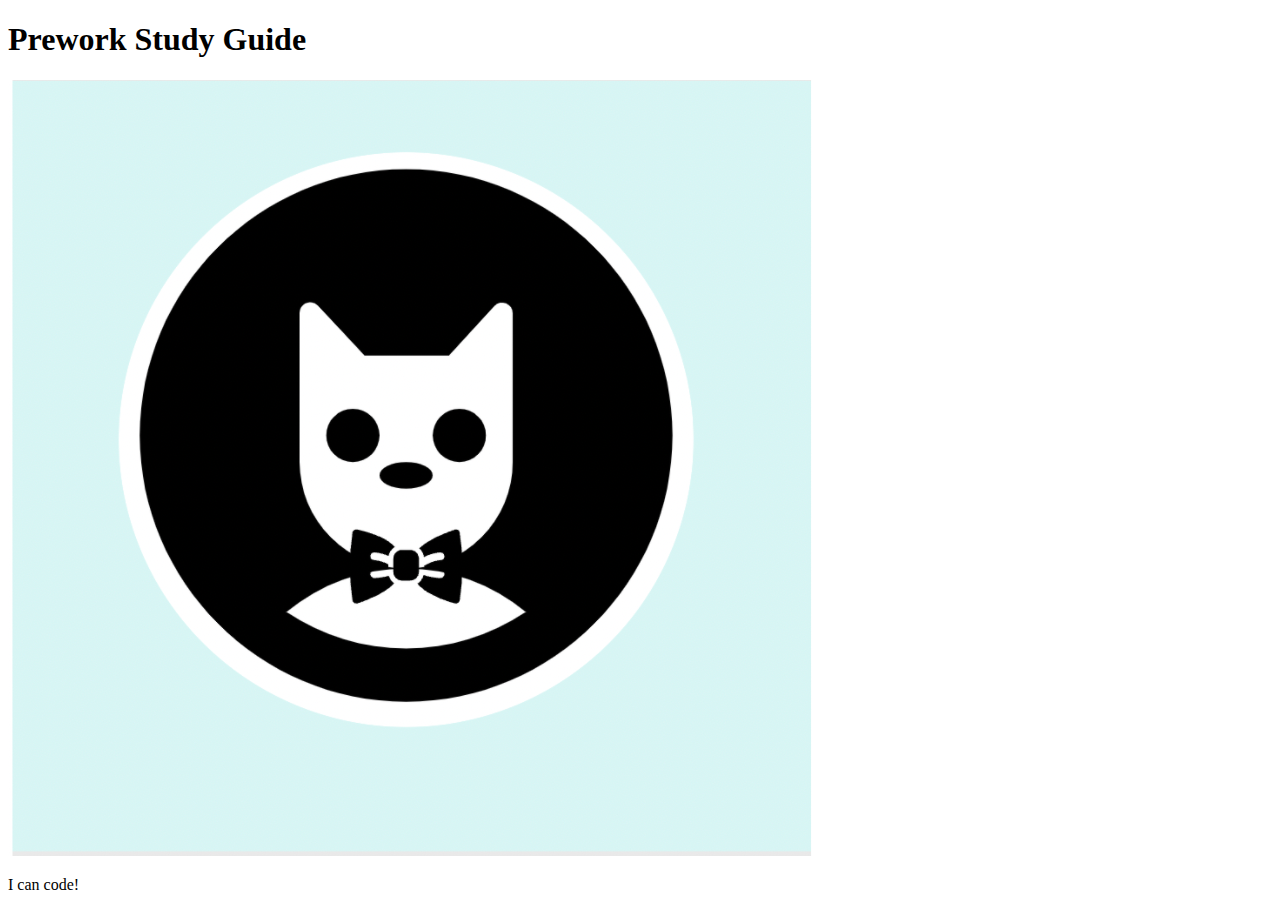
==== prework-study-guide/index.html @ 036beb9a "fixed bug in html main file header" ====
<!DOCTYPE html>
<html lang="en">
  <head>
    <meta charset="UTF-8" />
    <meta http-equiv="X-UA-Compatible" content="IE=edge" />
    <meta name="viewport" content="width=device-width, initial-scale=1.0" />
    <title>Prework Study Guide</title>
  </head>
  <body>
    <header id="header">
      <h1>Prework Study Guide</h1>
      <img src="./assets/bowtie-cat.png" alt="Profile image of cat wearing a bow tie." />
    </header>
    <main>
      <!-- Student code goes here -->
    </main>

    <footer>
      <p>I can code!</p>
    </footer>
  </body>
</html>
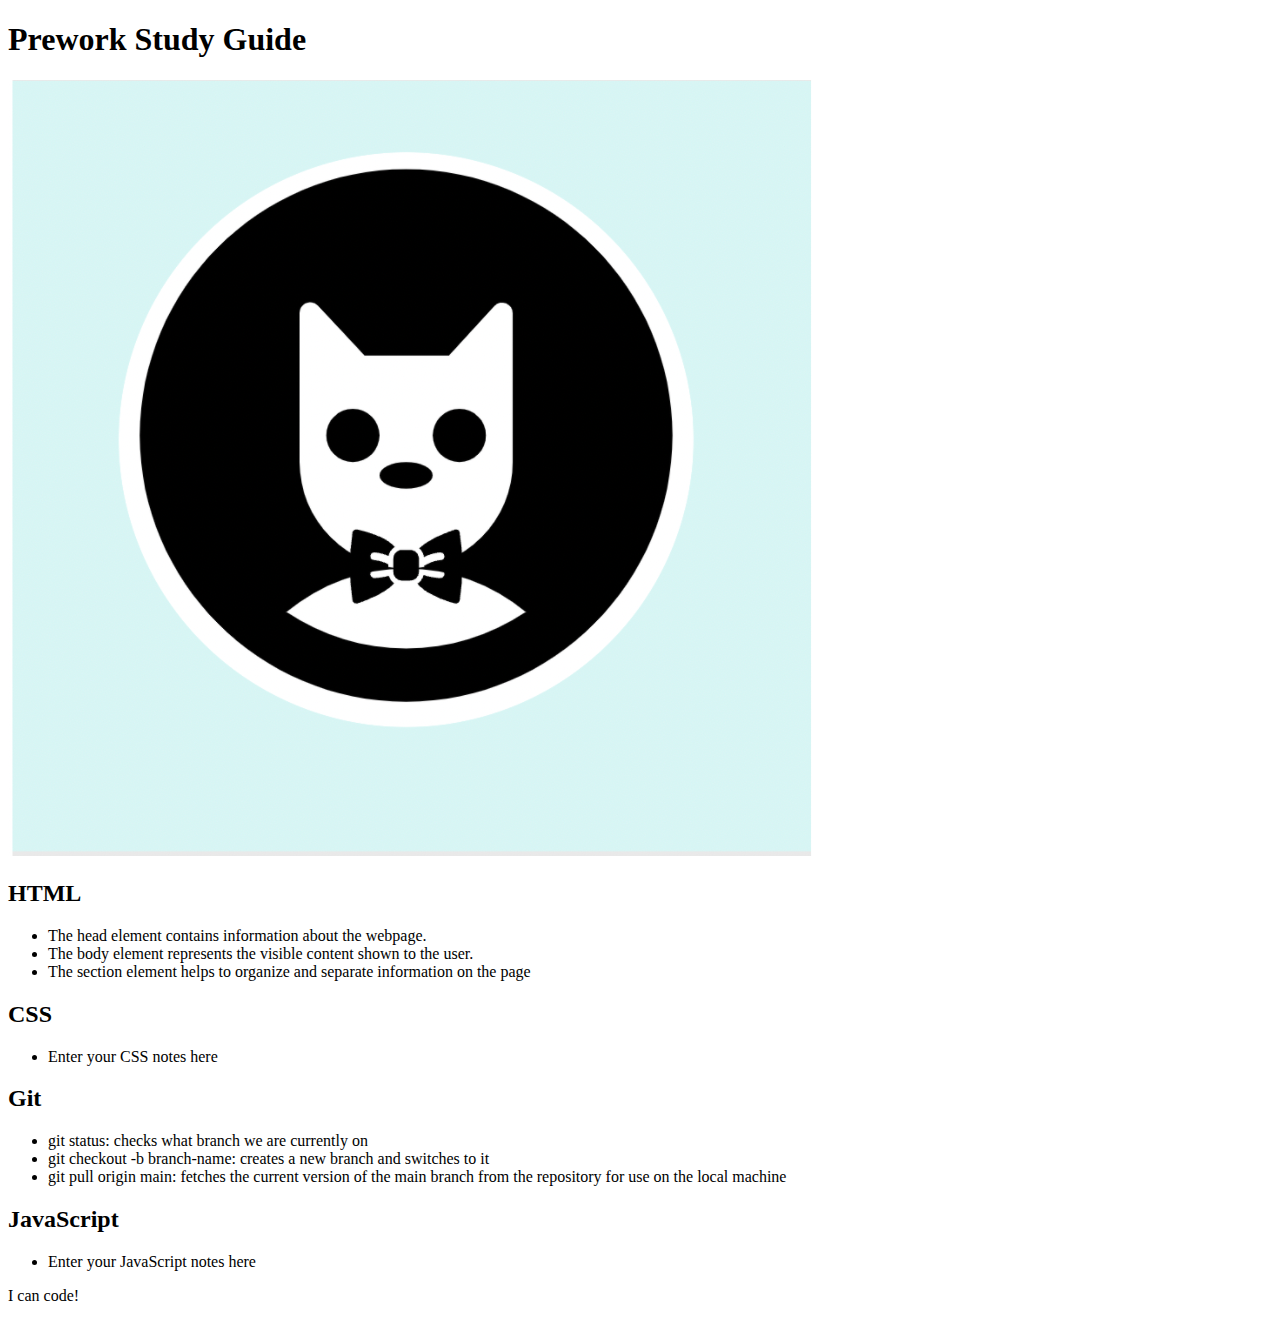
==== commit c3b8b1b1: "added code to HTML file" ====
--- a/prework-study-guide/index.html
+++ b/prework-study-guide/index.html
@@ -12,7 +12,39 @@
       <img src="./assets/bowtie-cat.png" alt="Profile image of cat wearing a bow tie." />
     </header>
     <main>
-      <!-- Student code goes here -->
+
+      <section class="card" id="html-section">
+        <h2>HTML</h2>
+        <ul>
+          <li>The head element contains information about the webpage.</li>
+          <li>The body element represents the visible content shown to the user.</li>
+          <li>The section element helps to organize and separate information on the page</li>
+        </ul>
+      </section>
+
+      <section class="card" id="css-section">
+        <h2>CSS</h2>
+        <ul>
+          <li>Enter your CSS notes here</li>
+        </ul>
+      </section>
+
+      <section class="card" id="git-section">
+        <h2>Git</h2>
+        <ul>
+          <li>git status: checks what branch we are currently on</li>
+          <li>git checkout -b branch-name: creates a new branch and switches to it</li>
+          <li>git pull origin main: fetches the current version of the main branch from the repository for use on the local machine</li>
+        </ul>
+      </section>
+
+      <section class="card" id="javascript-section">
+        <h2>JavaScript</h2>
+        <ul>
+          <li>Enter your JavaScript notes here</li>
+        </ul>
+      </section>
+
     </main>
 
     <footer>
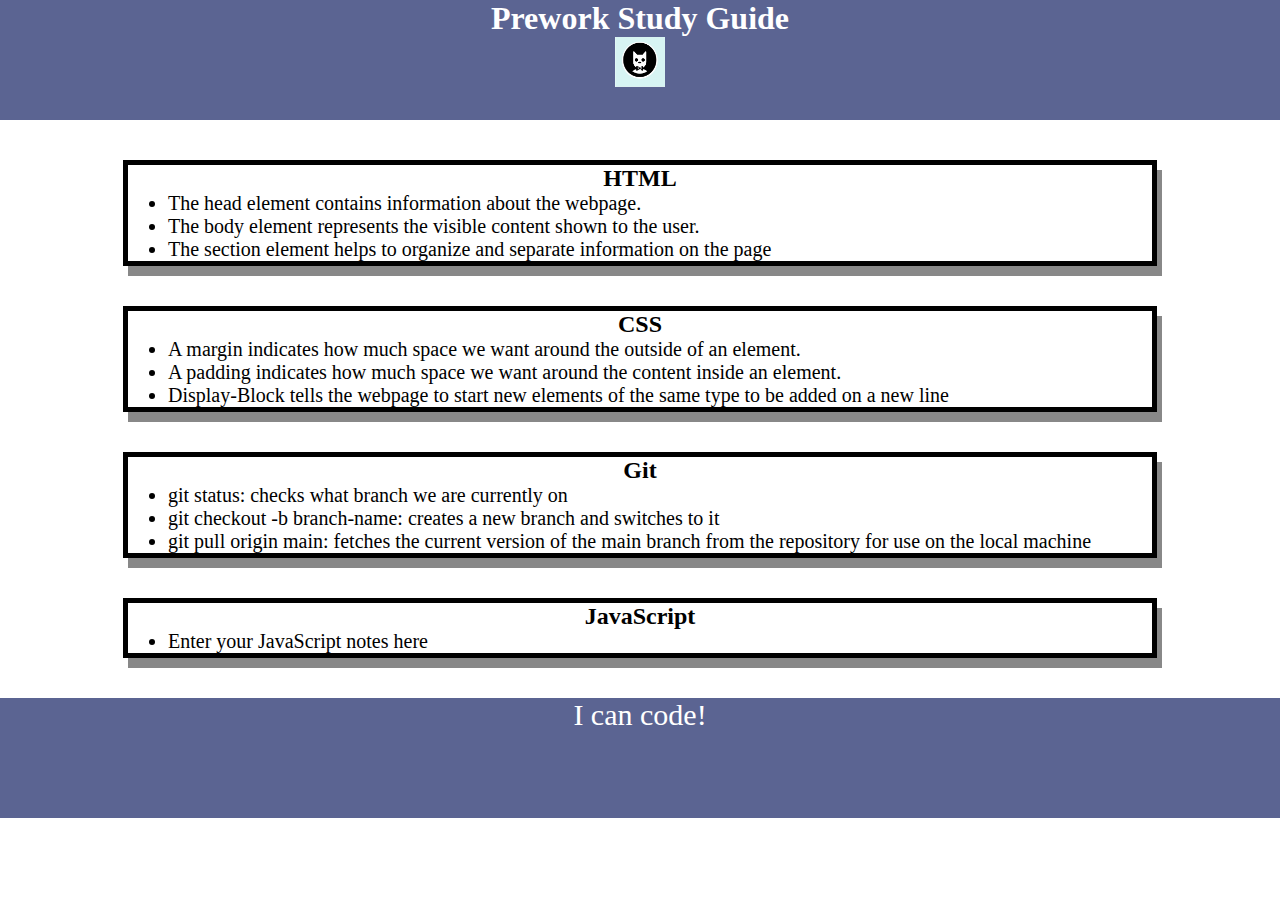
==== commit 1873f7d4: "added CSS to project" ====
--- a/prework-study-guide/index.html
+++ b/prework-study-guide/index.html
@@ -4,6 +4,7 @@
     <meta charset="UTF-8" />
     <meta http-equiv="X-UA-Compatible" content="IE=edge" />
     <meta name="viewport" content="width=device-width, initial-scale=1.0" />
+    <link rel="stylesheet" href="./assets/style.css" />
     <title>Prework Study Guide</title>
   </head>
   <body>
@@ -25,7 +26,9 @@
       <section class="card" id="css-section">
         <h2>CSS</h2>
         <ul>
-          <li>Enter your CSS notes here</li>
+          <li>A margin indicates how much space we want around the outside of an element.</li>
+          <li>A padding indicates how much space we want around the content inside an element.</li>
+          <li>Display-Block tells the webpage to start new elements of the same type to be added on a new line</li>
         </ul>
       </section>
 
--- a/prework-study-guide/assets/style.css
+++ b/prework-study-guide/assets/style.css
@@ -0,0 +1,47 @@
+*
+{
+    margin: 0;
+    padding: 0;
+}
+
+header,footer
+{
+    width: 100%;
+    height: 120px;
+    background-color: rgb(91, 100, 146);
+    color: white;
+}
+
+h1,h2
+{
+    text-align: center;
+}
+
+img
+{
+    display: block;
+    height: 50px;
+    width: 50px;
+    margin-left: auto;
+    margin-right: auto;
+}
+
+ul
+{
+    padding-left: 40px;
+    font-size: 20px;
+}
+
+p
+{
+    text-align: center;
+    font-size: 30px;
+}
+
+.card
+{
+    width: 80%;
+    margin: 40px auto;
+    border: 5px solid black;
+    box-shadow: 5px 10px #888888;
+  }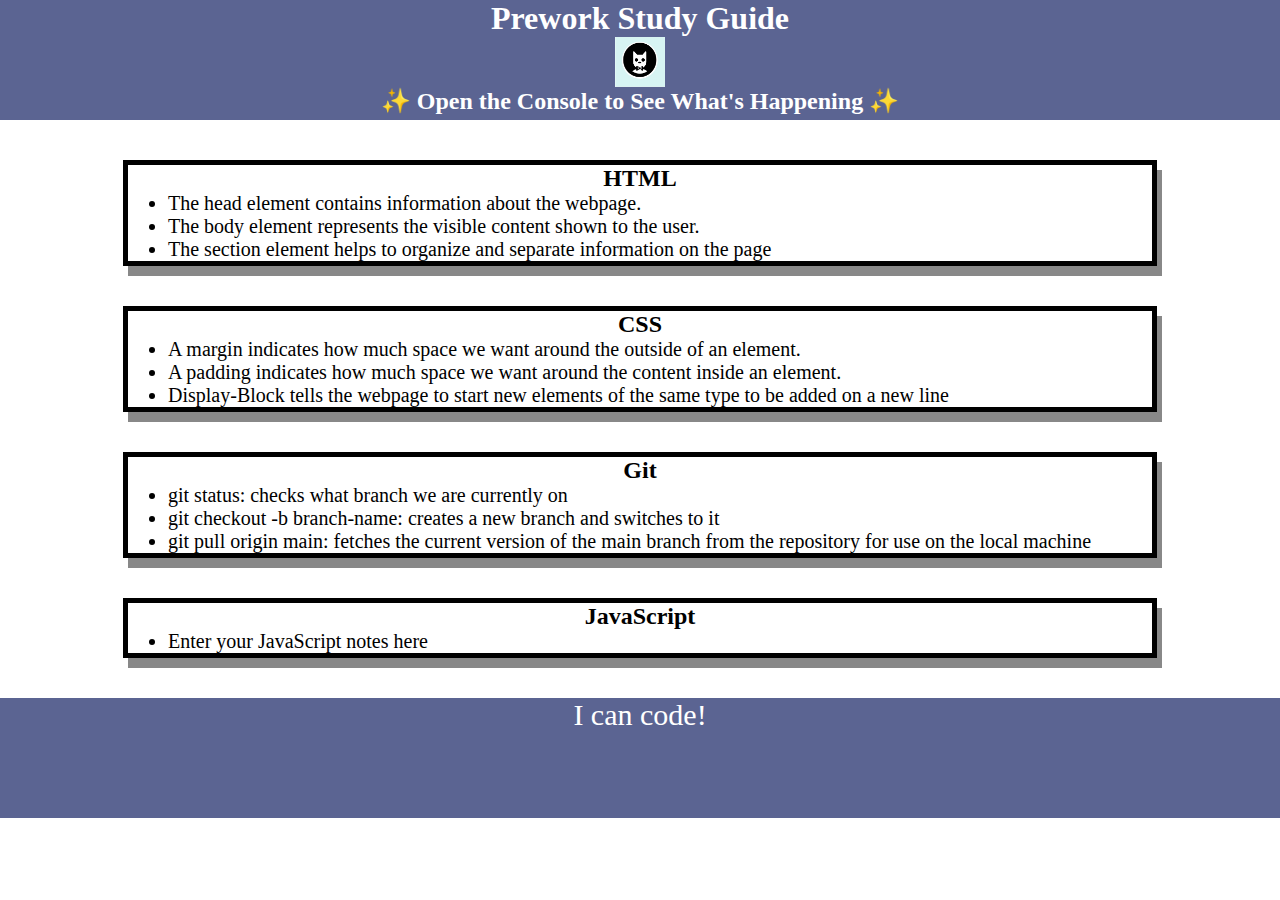
==== commit 1141290b: "added basic Javascript logic to project" ====
--- a/prework-study-guide/index.html
+++ b/prework-study-guide/index.html
@@ -11,6 +11,7 @@
     <header id="header">
       <h1>Prework Study Guide</h1>
       <img src="./assets/bowtie-cat.png" alt="Profile image of cat wearing a bow tie." />
+      <h2>✨ Open the Console to See What's Happening ✨</h2>
     </header>
     <main>
 
@@ -53,5 +54,8 @@
     <footer>
       <p>I can code!</p>
     </footer>
+
+    <script src="./assets/script.js">
+    </script>
   </body>
 </html>
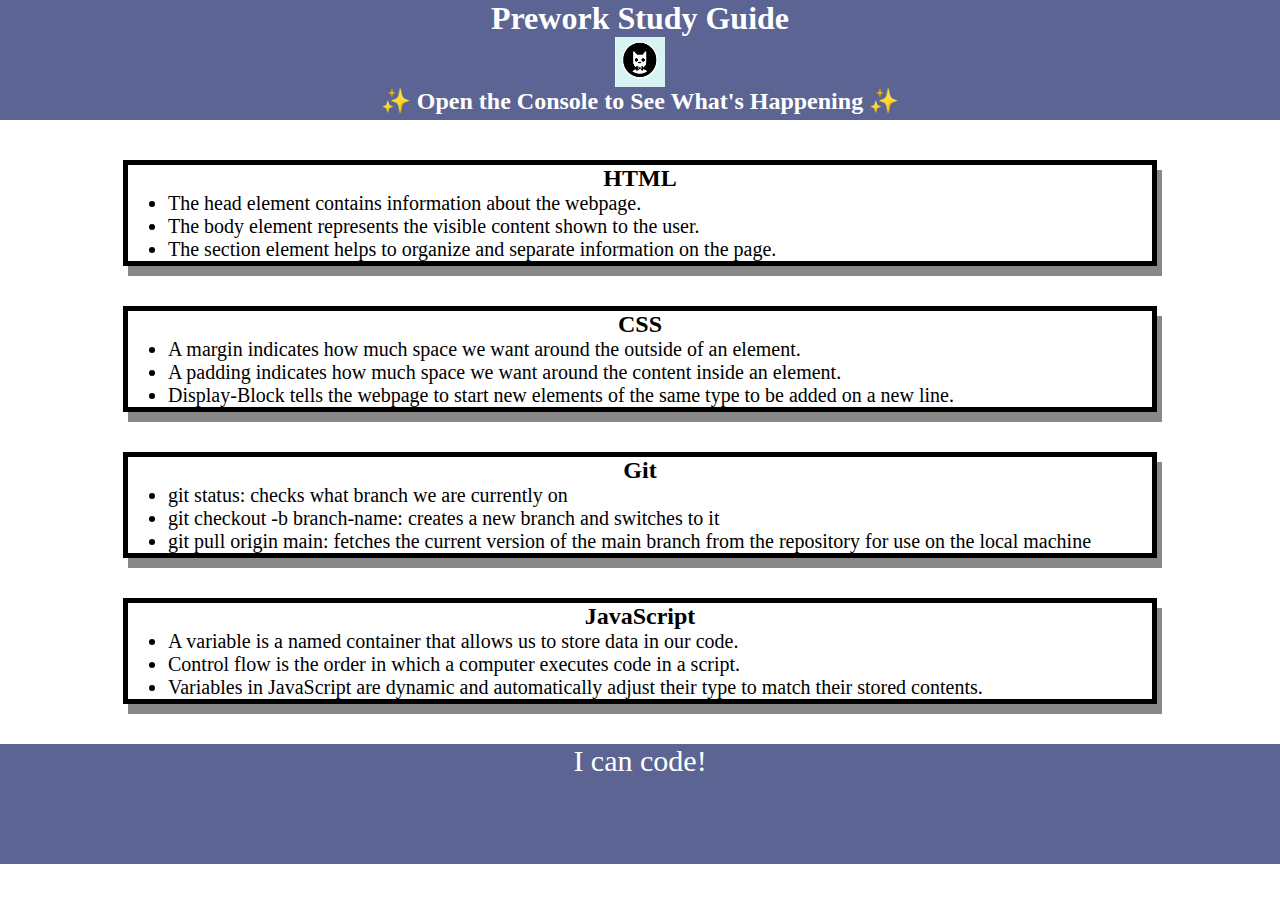
==== commit f45b0e59: "added functions to JS file, fixed minor typos in body content" ====
--- a/prework-study-guide/index.html
+++ b/prework-study-guide/index.html
@@ -20,7 +20,7 @@
         <ul>
           <li>The head element contains information about the webpage.</li>
           <li>The body element represents the visible content shown to the user.</li>
-          <li>The section element helps to organize and separate information on the page</li>
+          <li>The section element helps to organize and separate information on the page.</li>
         </ul>
       </section>
 
@@ -29,7 +29,7 @@
         <ul>
           <li>A margin indicates how much space we want around the outside of an element.</li>
           <li>A padding indicates how much space we want around the content inside an element.</li>
-          <li>Display-Block tells the webpage to start new elements of the same type to be added on a new line</li>
+          <li>Display-Block tells the webpage to start new elements of the same type to be added on a new line.</li>
         </ul>
       </section>
 
@@ -45,7 +45,9 @@
       <section class="card" id="javascript-section">
         <h2>JavaScript</h2>
         <ul>
-          <li>Enter your JavaScript notes here</li>
+          <li>A variable is a named container that allows us to store data in our code.</li>
+          <li>Control flow is the order in which a computer executes code in a script.</li>
+          <li>Variables in JavaScript are dynamic and automatically adjust their type to match their stored contents.</li>
         </ul>
       </section>
 
